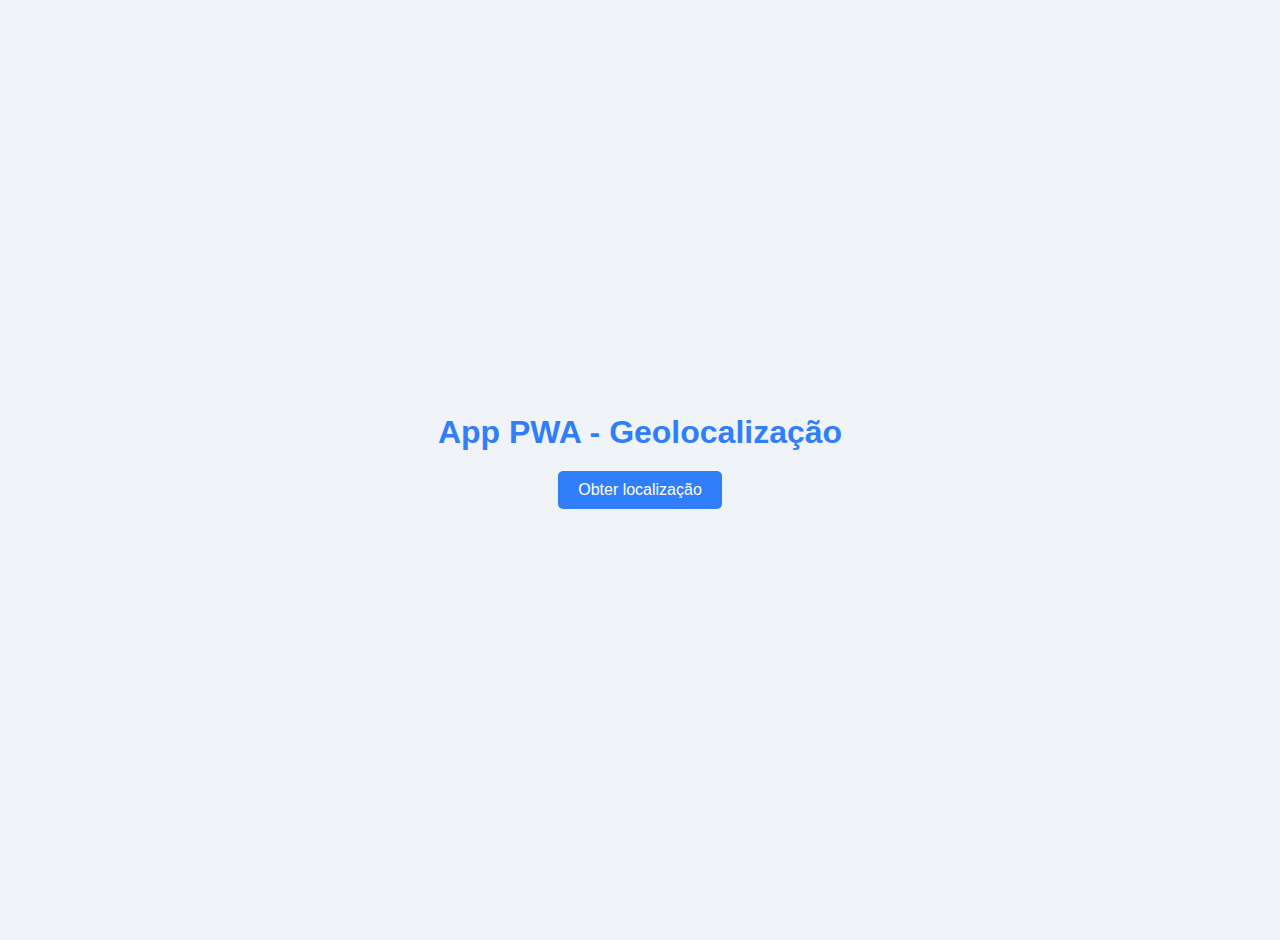
==== index.html @ 0324aff6 "primeiro commit" ====
<!DOCTYPE html>
<html lang="pt-br">
<head>
  <meta charset="UTF-8">
  <meta name="viewport" content="width=device-width, initial-scale=1.0">
  <meta name="theme-color" content="#317EFB"/>
  <title>Meu PWA</title>
  <link rel="stylesheet" href="style.css">
</head>
<body>
  <h1>App PWA - Geolocalização</h1>
  <button id="get-location">Obter localização</button>
  <p id="location"></p>

  <script src="app.js"></script>
</body>
</html>
---- style.css ----
/* style.css */

body {
    font-family: Arial, sans-serif;
    background-color: #f0f4f8;
    color: #333;
    margin: 0;
    padding: 20px;
    display: flex;
    flex-direction: column;
    align-items: center;
    justify-content: center;
    height: 100vh;
  }
  
  h1 {
    color: #317EFB;
    margin-bottom: 20px;
  }
  
  button {
    background-color: #317EFB;
    color: white;
    border: none;
    padding: 10px 20px;
    border-radius: 5px;
    cursor: pointer;
    font-size: 16px;
    transition: background-color 0.3s;
  }
  
  button:hover {
    background-color: #255a92;
  }
  
  p {
    margin-top: 20px;
    font-size: 18px;
    text-align: center;
  }
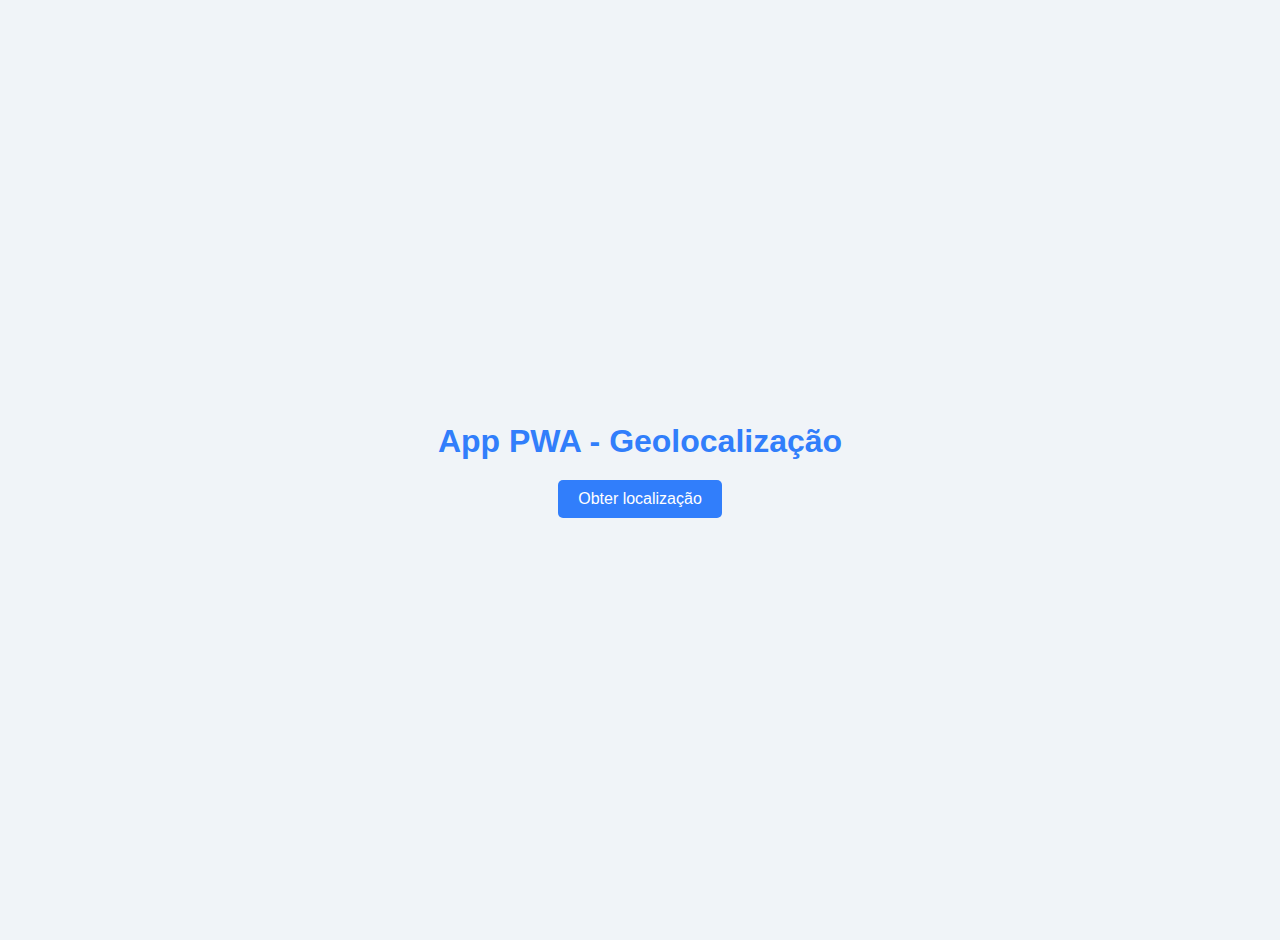
==== commit 84c68ca4: "arquivo novo" ====
--- a/index.html
+++ b/index.html
@@ -4,13 +4,23 @@
   <meta charset="UTF-8">
   <meta name="viewport" content="width=device-width, initial-scale=1.0">
   <meta name="theme-color" content="#317EFB"/>
-  <title>Meu PWA</title>
+  <title>Meu PWA - Geolocalização</title>
   <link rel="stylesheet" href="style.css">
+  <script>
+    if(typeof navigator.serviceWorker !== 'undefined') {
+      navigator.serviceWorker.register('pwabuilder-sw.js')
+    }
+  </script>
 </head>
 <body>
-  <h1>App PWA - Geolocalização</h1>
-  <button id="get-location">Obter localização</button>
-  <p id="location"></p>
+  <header>
+    <h1>App PWA - Geolocalização</h1>
+  </header>
+  
+  <main>
+    <button id="get-location" aria-label="Obter minha localização">Obter localização</button>
+    <p id="location" aria-live="polite"></p>
+  </main>
 
   <script src="app.js"></script>
 </body>
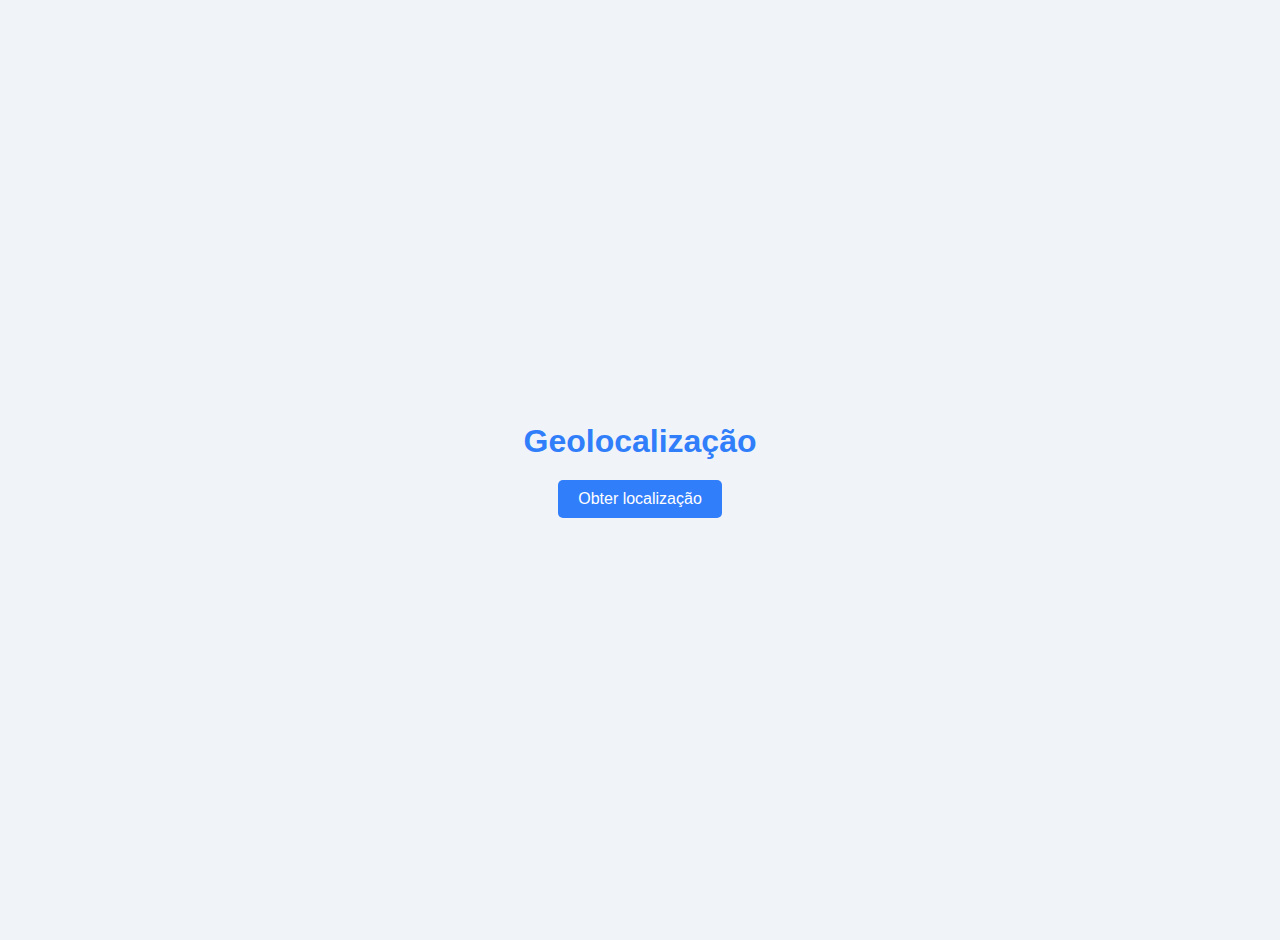
==== commit 8007143a: "novoss arquivos" ====
--- a/index.html
+++ b/index.html
@@ -5,22 +5,34 @@
   <meta name="viewport" content="width=device-width, initial-scale=1.0">
   <meta name="theme-color" content="#317EFB"/>
   <title>Meu PWA - Geolocalização</title>
+  <link rel="manifest" href="/manifest.json">
   <link rel="stylesheet" href="style.css">
   <script>
-    if(typeof navigator.serviceWorker !== 'undefined') {
+    if(typeof navigator.serviceWorker !== 'undefined'){
       navigator.serviceWorker.register('pwabuilder-sw.js')
     }
   </script>
 </head>
 <body>
   <header>
-    <h1>App PWA - Geolocalização</h1>
+    <h1>Geolocalização</h1>
   </header>
   
   <main>
     <button id="get-location" aria-label="Obter minha localização">Obter localização</button>
     <p id="location" aria-live="polite"></p>
   </main>
+  <script>
+    if ('serviceWorker' in navigator) {
+      navigator.serviceWorker.register('/service-worker.js')
+        .then((registration) => {
+          console.log('Service Worker registrado com sucesso:', registration);
+        })
+        .catch((error) => {
+          console.log('Falha ao registrar o Service Worker:', error);
+        });
+    }
+  </script>
 
   <script src="app.js"></script>
 </body>
